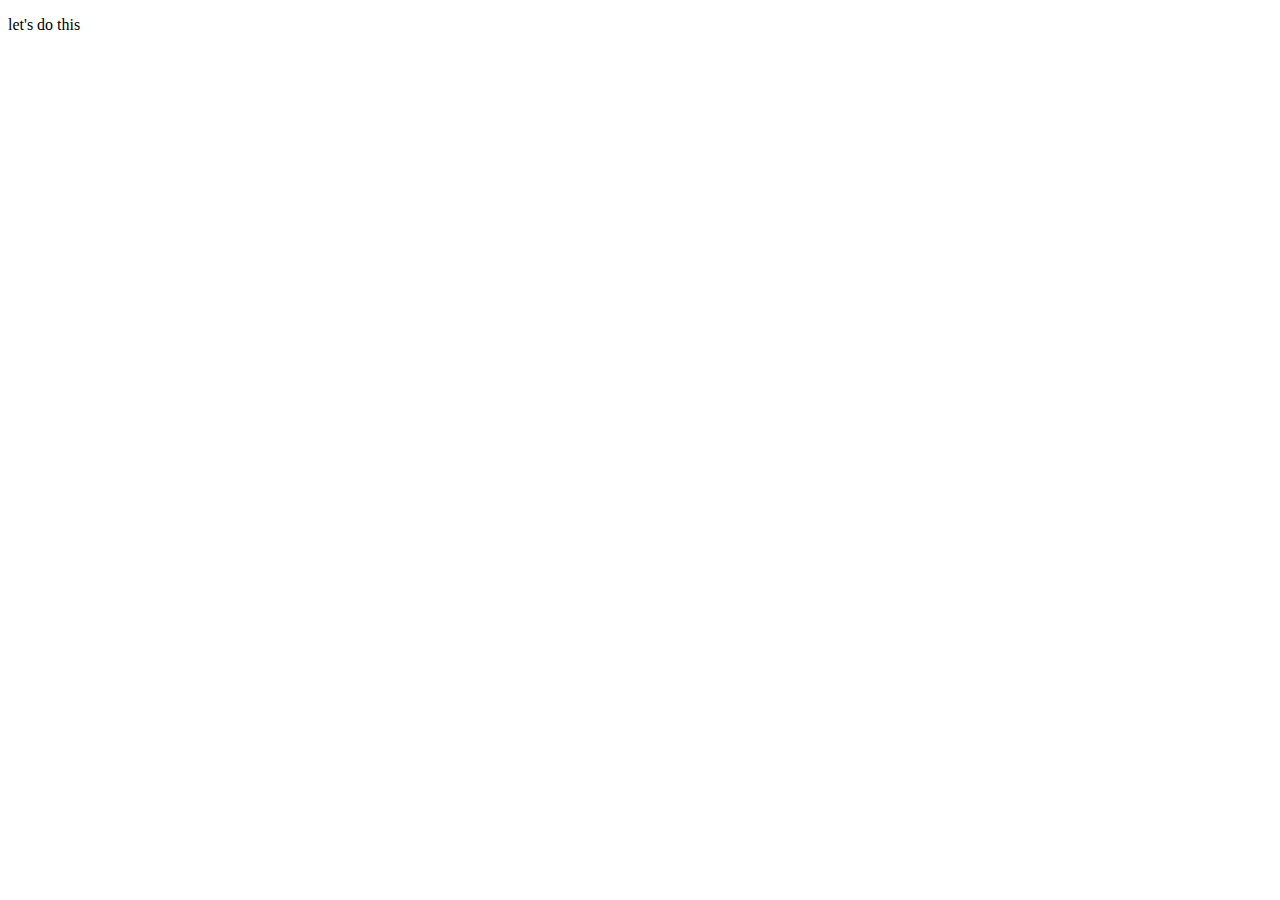
==== new.html @ 7198b0fc "I had done some minor changes" ====
<!DOCTYPE html>
<html lang="en">
<head>
    <meta charset="UTF-8">
    <meta http-equiv="X-UA-Compatible" content="IE=edge">
    <meta name="viewport" content="width=device-width, initial-scale=1.0">
    <title>git learning</title>
</head>
<body>
    <p> let's do this </p>
</body>
</html>
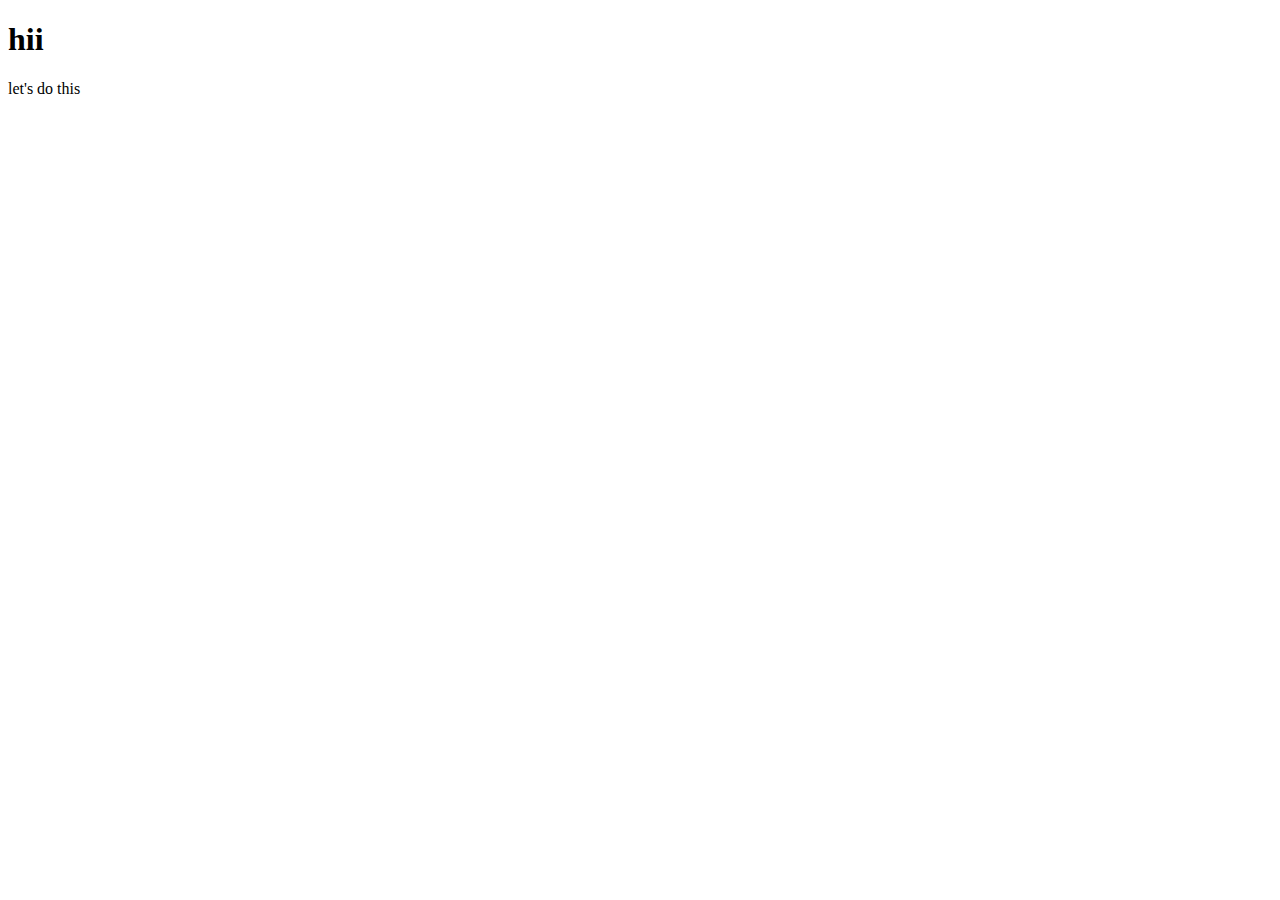
==== commit d3b71943: "Merge 6f5b757d1b3f7b0d82ce4350207656fdb017d70f into 9c8d099e56be2cb535ac88e90ddddd3e652f8378" ====
--- a/new.html
+++ b/new.html
@@ -7,6 +7,7 @@
     <title>git learning</title>
 </head>
 <body>
+    <h1>hii</h1>
     <p> let's do this </p>
 </body>
 </html>